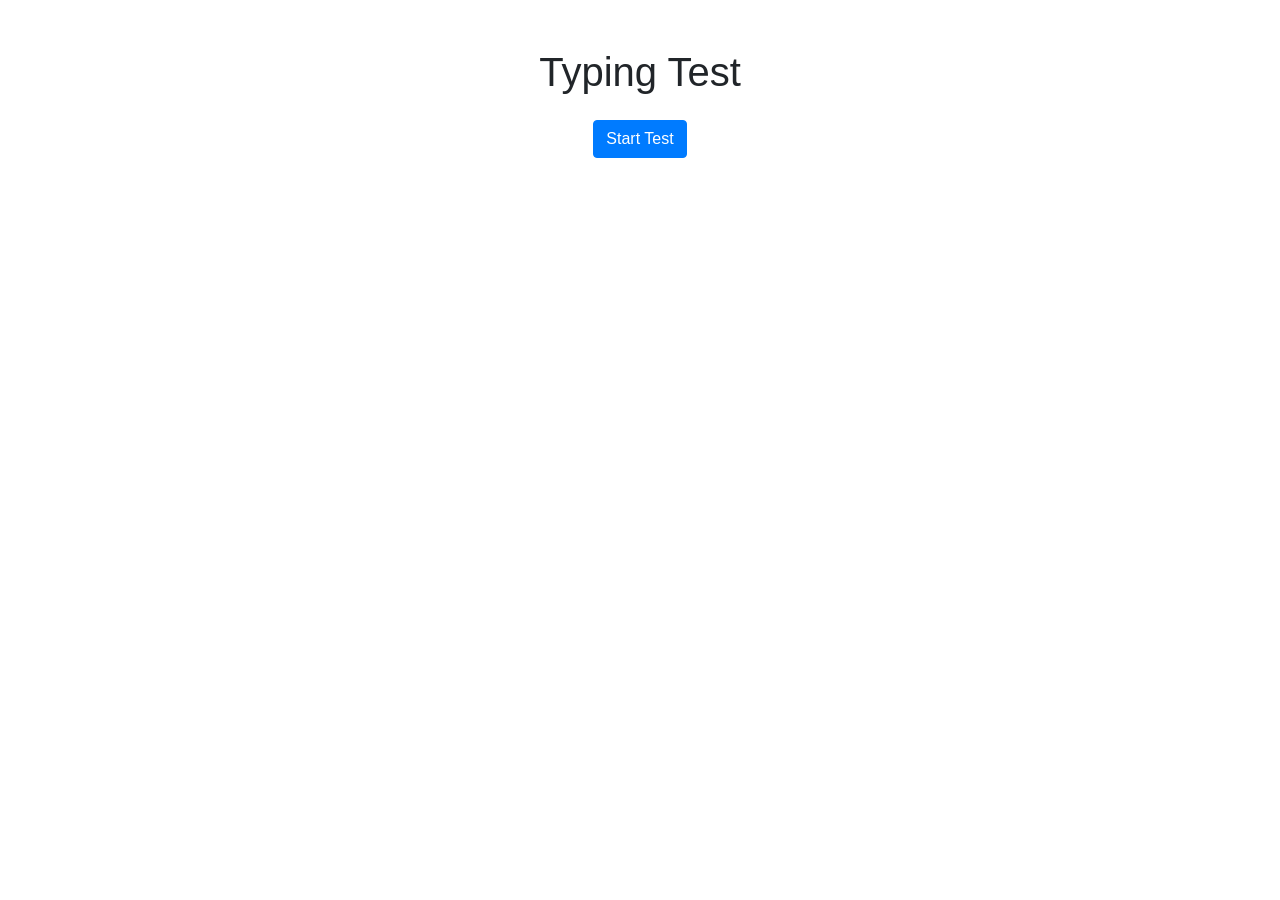
==== SPA Typing Test/index.html @ 87b264ba "Front end work/ HTML CSS JS" ====
<!DOCTYPE html>
<html lang="en">
<head>
    <meta charset="UTF-8">
    <meta name="viewport" content="width=device-width, initial-scale=1.0">
    <title>Typing Test</title>
    <!-- Bootstrap CSS -->
    <link href="https://stackpath.bootstrapcdn.com/bootstrap/4.5.2/css/bootstrap.min.css" rel="stylesheet">
    <link rel="stylesheet" href="styles.css">
</head>
<body>
    <div id="main-menu" class="container text-center mt-5">
        <h1 class="mb-4">Typing Test</h1>
        <button id="start-test" class="btn btn-primary">Start Test</button>
    </div>

    <div id="typing-test" class="container mt-5" style="display: none;">
        <div class="row">
            <div class="col-12">
                <div id="quote" class="quote"></div>
                <input type="text" id="input" class="form-control mt-3">
                <div class="stats mt-3">
                    <p>Time: <span id="time">30</span>s</p>
                    <p>WPM: <span id="wpm">0</span></p>
                    <p>Accuracy: <span id="accuracy">100</span>%</p>
                </div>
                <button id="reset-test" class="btn btn-warning mt-3">Reset</button>
                <button id="back-menu" class="btn btn-secondary mt-3">Back to Menu</button>
            </div>
        </div>
    </div>

    <div id="results-menu" class="container text-center mt-5" style="display: none;">
        <h1 class="mb-4">Test Results</h1>
        <p>WPM: <span id="results-wpm"></span></p>
        <p>Accuracy: <span id="results-accuracy"></span>%</p>
        <div id="previous-results" class="mt-3"></div>
        <button id="retake-same" class="btn btn-primary mt-3">Retake Same Test</button>
        <button id="retake-new" class="btn btn-primary mt-3">Retake New Test</button>
        <button id="back-menu-results" class="btn btn-secondary mt-3">Back to Menu</button>
    </div>

    <!-- Bootstrap JS and dependencies -->
    <script src="https://code.jquery.com/jquery-3.5.1.slim.min.js"></script>
    <script src="https://cdn.jsdelivr.net/npm/@popperjs/core@2.5.4/dist/umd/popper.min.js"></script>
    <script src="https://stackpath.bootstrapcdn.com/bootstrap/4.5.2/js/bootstrap.min.js"></script>
    <script src="script.js"></script>
</body>
</html>
---- SPA Typing Test/styles.css ----
/* styles.css */
body {
    font-family: Arial, sans-serif;
}

.quote {
    font-size: 1.5em;
    text-align: center;
}

.quote span {
    display: inline-block;
    margin: 0 5px;
}

.quote .correct {
    color: green;
}

.quote .incorrect {
    color: red;
}

.quote .current {
    text-decoration: underline;
}

.stats p {
    display: inline-block;
    margin: 0 15px;
}
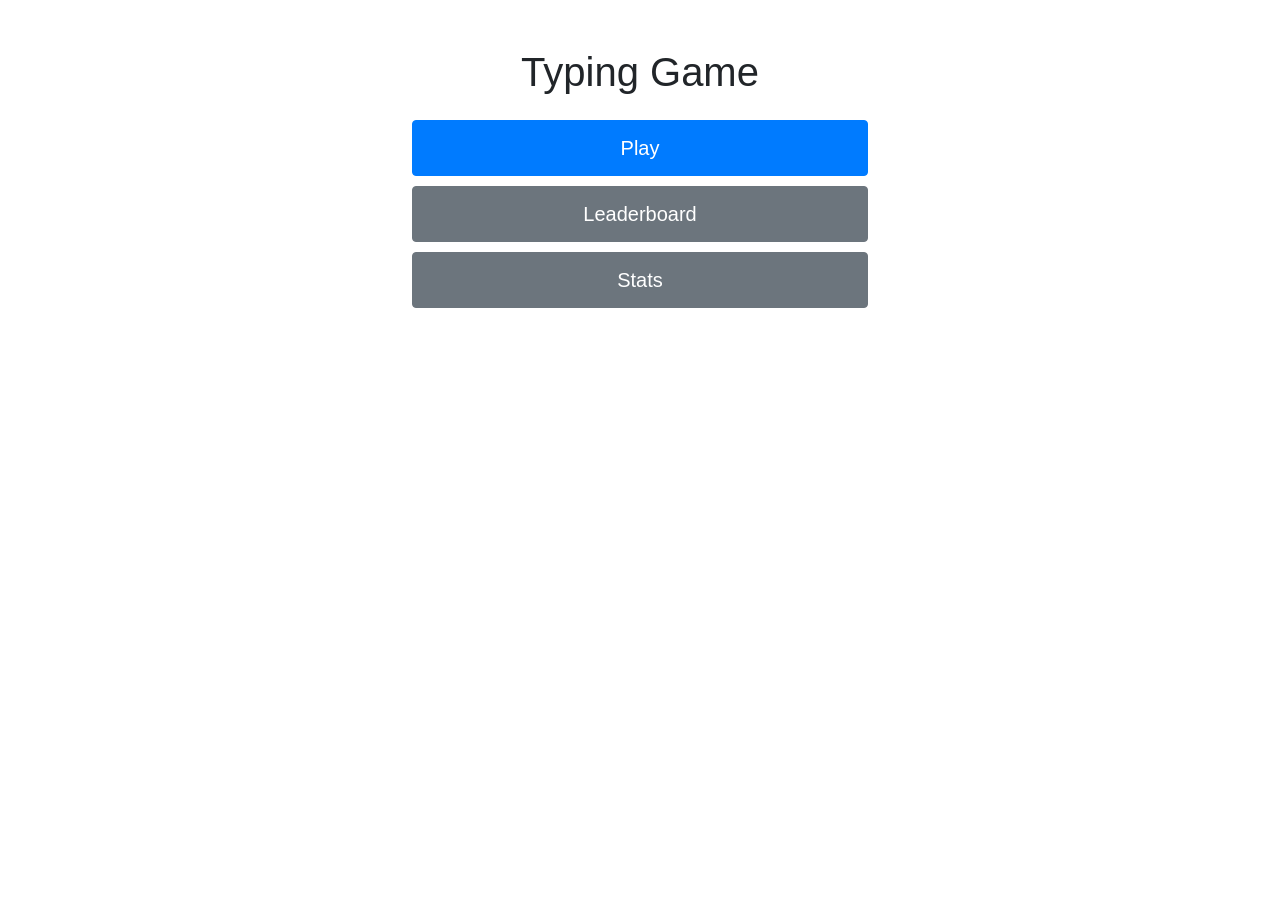
==== commit 048d7fa7: "CSS, HTML, and Main Menu changes" ====
--- a/SPA Typing Test/index.html
+++ b/SPA Typing Test/index.html
@@ -10,19 +10,29 @@
 </head>
 <body>
     <div id="main-menu" class="container text-center mt-5">
-        <h1 class="mb-4">Typing Test</h1>
-        <button id="start-test" class="btn btn-primary">Start Test</button>
+        <h1 class="mb-4">Typing Game</h1>
+        <button id="play-button" class="btn btn-primary">Play</button>
+        <button id="leaderboard-button" class="btn btn-secondary">Leaderboard</button>
+        <button id="stats-button" class="btn btn-secondary">Stats</button>
+    </div>
+
+    <div id="gamemodes-menu" class="container text-center mt-5" style="display: none;">
+        <h1 class="mb-4">Select Game Mode</h1>
+        <button id="single-quote-button" class="btn btn-primary">Single Quote</button>
+        <button id="multi-quote-button" class="btn btn-secondary">Multi-Quote</button>
+        <button id="word-race-button" class="btn btn-secondary">Word Race</button>
+        <button id="back-to-main" class="btn btn-secondary mt-3">Back to Menu</button>
     </div>
 
     <div id="typing-test" class="container mt-5" style="display: none;">
         <div class="row">
             <div class="col-12">
                 <div id="quote" class="quote"></div>
-                <input type="text" id="input" class="form-control mt-3">
+                <input type="text" id="input" class="form-control mt-3" autocomplete="off">
                 <div class="stats mt-3">
                     <p>Time: <span id="time">30</span>s</p>
-                    <p>WPM: <span id="wpm">0</span></p>
-                    <p>Accuracy: <span id="accuracy">100</span>%</p>
+                    <p>WPM: <span id="wpm">0.00</span></p>
+                    <p>Accuracy: <span id="accuracy">100.00</span>%</p>
                 </div>
                 <button id="reset-test" class="btn btn-warning mt-3">Reset</button>
                 <button id="back-menu" class="btn btn-secondary mt-3">Back to Menu</button>
--- a/SPA Typing Test/styles.css
+++ b/SPA Typing Test/styles.css
@@ -1,31 +1,71 @@
 /* styles.css */
-body {
-    font-family: Arial, sans-serif;
+
+/* General container styles */
+.container {
+    max-width: 600px;
+    margin: 0 auto;
 }
 
-.quote {
-    font-size: 1.5em;
+/* Main menu and gamemodes menu */
+#main-menu, #gamemodes-menu, #typing-test, #results-menu {
     text-align: center;
 }
 
-.quote span {
-    display: inline-block;
-    margin: 0 5px;
+/* Button styling */
+.btn {
+    display: block;
+    width: 80%; /* Adjust the width to make buttons more narrow */
+    margin: 10px auto; /* Center the buttons horizontally and add vertical margin */
+    padding: 12px; /* Adjust padding to make buttons slightly smaller */
+    font-size: 18px;
+    transition: transform 0.2s ease-in-out; /* Smooth transition for hover effect */
 }
 
-.quote .correct {
+/* Button styling specific to menu buttons */
+#main-menu .btn, #gamemodes-menu .btn {
+    font-size: 20px;
+}
+
+/* Hover effect */
+.btn:hover {
+    transform: scale(1.05); /* Slightly increase button size on hover */
+}
+
+/* Typing test styles */
+#quote {
+    font-size: 24px;
+    margin-bottom: 20px;
+}
+
+#input {
+    font-size: 20px;
+    text-align: center;
+    margin-top: 10px;
+}
+
+.stats {
+    font-size: 18px;
+    margin-top: 20px;
+}
+
+.stats p {
+    margin: 5px 0;
+}
+
+/* Highlighted word styling */
+.current {
+    background-color: #ffff99;
+}
+
+.correct {
     color: green;
 }
 
-.quote .incorrect {
+.incorrect {
     color: red;
 }
 
-.quote .current {
-    text-decoration: underline;
+/* Back to menu button */
+#back-menu, #back-menu-results {
+    margin-top: 20px;
 }
-
-.stats p {
-    display: inline-block;
-    margin: 0 15px;
-}
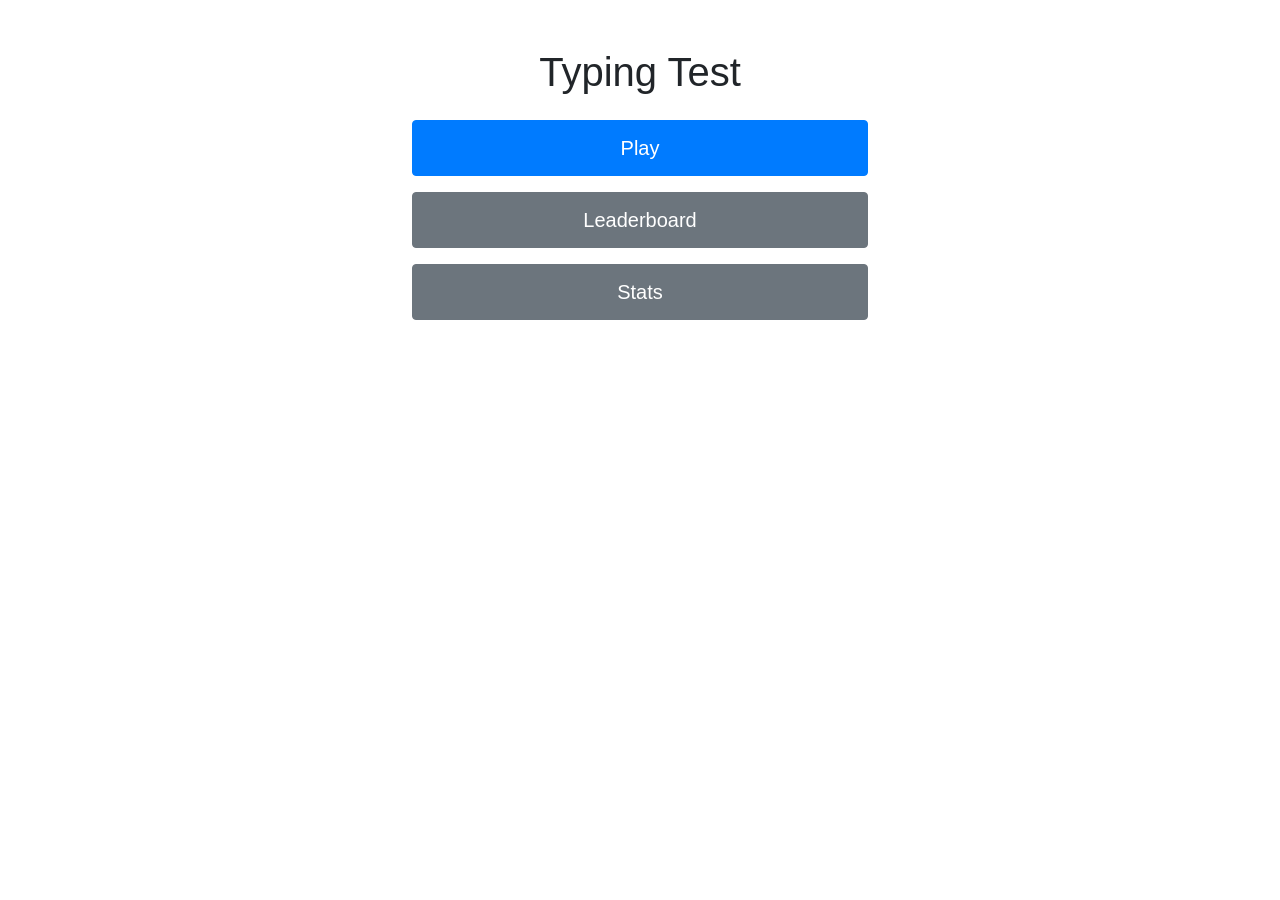
==== commit 374e088d: "Trying to make Live Reload work with Backspace. Also fixed WPM and Accuracy calculations" ====
--- a/SPA Typing Test/index.html
+++ b/SPA Typing Test/index.html
@@ -10,18 +10,18 @@
 </head>
 <body>
     <div id="main-menu" class="container text-center mt-5">
-        <h1 class="mb-4">Typing Game</h1>
-        <button id="play-button" class="btn btn-primary">Play</button>
-        <button id="leaderboard-button" class="btn btn-secondary">Leaderboard</button>
-        <button id="stats-button" class="btn btn-secondary">Stats</button>
+        <h1 class="mb-4">Typing Test</h1>
+        <button id="start-test" class="btn btn-primary mb-3">Play</button>
+        <button id="leaderboard" class="btn btn-secondary mb-3">Leaderboard</button>
+        <button id="stats" class="btn btn-secondary mb-3">Stats</button>
     </div>
 
     <div id="gamemodes-menu" class="container text-center mt-5" style="display: none;">
         <h1 class="mb-4">Select Game Mode</h1>
-        <button id="single-quote-button" class="btn btn-primary">Single Quote</button>
-        <button id="multi-quote-button" class="btn btn-secondary">Multi-Quote</button>
-        <button id="word-race-button" class="btn btn-secondary">Word Race</button>
-        <button id="back-to-main" class="btn btn-secondary mt-3">Back to Menu</button>
+        <button id="single-quote" class="btn btn-secondary mb-3">Single Quote</button>
+        <button id="multi-quote" class="btn btn-secondary mb-3" disabled>Multi-Quote</button>
+        <button id="word-race" class="btn btn-secondary mb-3" disabled>Word Race</button>
+        <button id="back-to-main" class="btn btn-secondary mb-3">Back to Main Menu</button>
     </div>
 
     <div id="typing-test" class="container mt-5" style="display: none;">
--- a/SPA Typing Test/styles.css
+++ b/SPA Typing Test/styles.css
@@ -66,6 +66,6 @@
 }
 
 /* Back to menu button */
-#back-menu, #back-menu-results {
+#back-menu, #back-menu-results, #back-to-main {
     margin-top: 20px;
 }
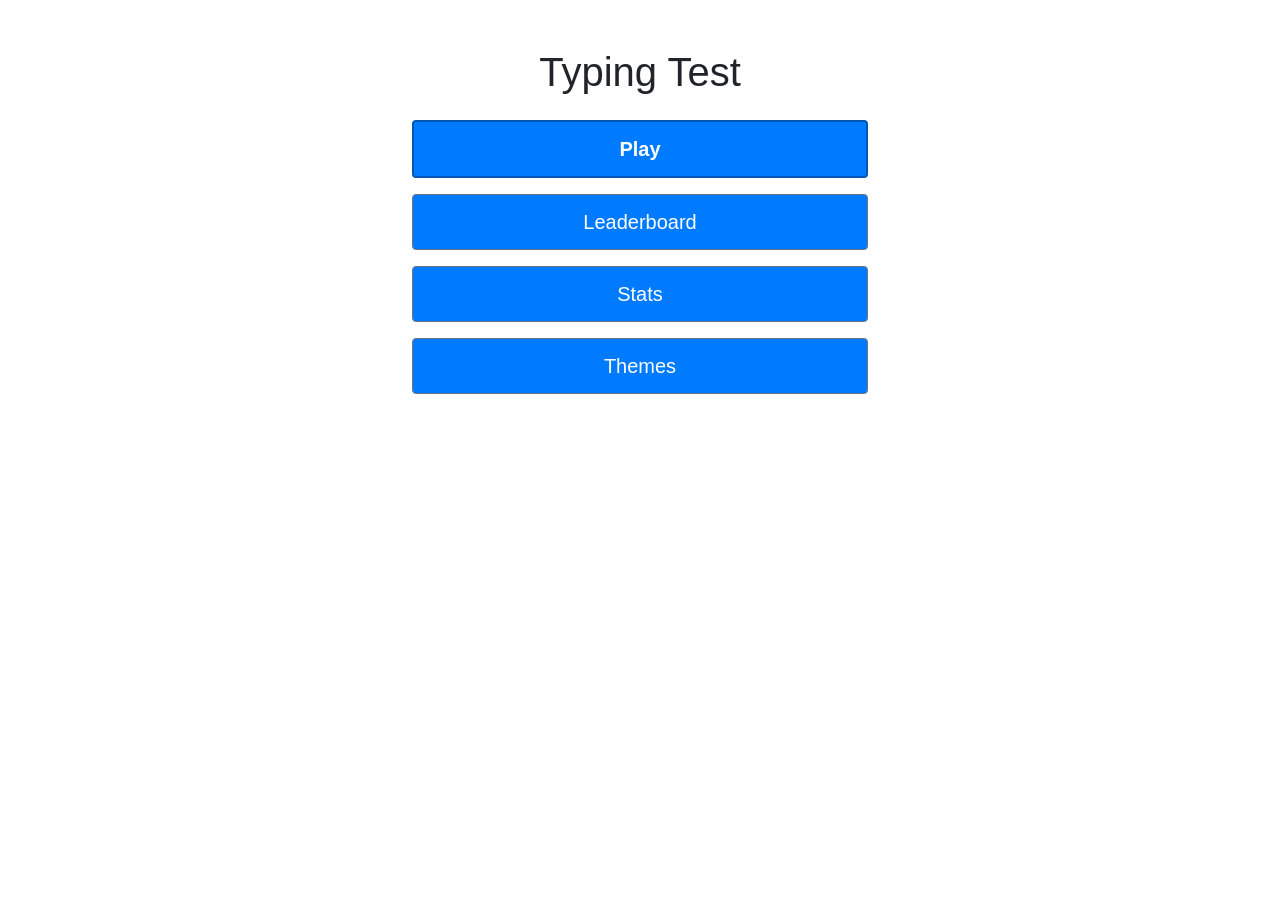
==== commit b16d28ef: "Saving But with Broken Previous Results and New Themes feature." ====
--- a/SPA Typing Test/index.html
+++ b/SPA Typing Test/index.html
@@ -8,12 +8,20 @@
     <link href="https://stackpath.bootstrapcdn.com/bootstrap/4.5.2/css/bootstrap.min.css" rel="stylesheet">
     <link rel="stylesheet" href="styles.css">
 </head>
-<body>
+<body class="default-theme">
     <div id="main-menu" class="container text-center mt-5">
         <h1 class="mb-4">Typing Test</h1>
         <button id="start-test" class="btn btn-primary mb-3">Play</button>
         <button id="leaderboard" class="btn btn-secondary mb-3">Leaderboard</button>
         <button id="stats" class="btn btn-secondary mb-3">Stats</button>
+        <button id="themes-button" class="btn btn-secondary mb-3">Themes</button>
+    </div>
+
+    <div id="themes-menu" class="container text-center mt-5" style="display: none;">
+        <h1 class="mb-4">Select a Theme</h1>
+        <button id="default-button" class="btn btn-secondary mb-3">Default</button>
+        <button id="polar-night-button" class="btn btn-secondary mb-3">Polar Night</button>
+        <button id="back-to-main-from-themes" class="btn btn-secondary mb-3">Back to Main Menu</button>
     </div>
 
     <div id="gamemodes-menu" class="container text-center mt-5" style="display: none;">
--- a/SPA Typing Test/styles.css
+++ b/SPA Typing Test/styles.css
@@ -1,5 +1,3 @@
-/* styles.css */
-
 /* General container styles */
 .container {
     max-width: 600px;
@@ -7,7 +5,7 @@
 }
 
 /* Main menu and gamemodes menu */
-#main-menu, #gamemodes-menu, #typing-test, #results-menu {
+#main-menu, #gamemodes-menu, #typing-test, #results-menu, #themes-menu {
     text-align: center;
 }
 
@@ -22,7 +20,7 @@
 }
 
 /* Button styling specific to menu buttons */
-#main-menu .btn, #gamemodes-menu .btn {
+#main-menu .btn, #gamemodes-menu .btn, #themes-menu .btn {
     font-size: 20px;
 }
 
@@ -66,6 +64,89 @@
 }
 
 /* Back to menu button */
-#back-menu, #back-menu-results, #back-to-main {
+#back-menu, #back-menu-results, #back-to-main, #back-to-main-from-themes {
     margin-top: 20px;
 }
+
+/* Default theme */
+.default-theme {
+    --background-color: #ffffff;
+    --primary-color: #007bff;
+    --secondary-color: #6c757d;
+    --text-color: #000000;
+    --highlight-color: #ffff99;
+}
+
+.default-theme body {
+    background-color: var(--background-color);
+    color: var(--text-color);
+}
+
+.default-theme .btn {
+    background-color: var(--primary-color);
+    color: #ffffff;
+}
+
+.default-theme .btn:hover {
+    background-color: var(--secondary-color);
+}
+
+/* Ensure the 'Play' button stands out */
+.default-theme #start-test {
+    font-weight: bold;
+    border: 2px solid #0056b3; /* Darker blue border */
+}
+
+.default-theme .current {
+    background-color: var(--highlight-color);
+}
+
+.default-theme .correct {
+    color: green;
+}
+
+.default-theme .incorrect {
+    color: red;
+}
+
+/* Polar Night theme */
+.polar-night-theme {
+    --background-color: #2E3440; /* Webpage background color */
+    --primary-color: #3B4252;    /* Button background color */
+    --secondary-color: #434C5E;  /* Button hover background color */
+    --highlight-color: #88C0D0;  /* Highlight color for current word */
+    --text-color: #ECEFF4;       /* Text color */
+    --error-color: #BF616A;      /* Color for incorrect words */
+}
+
+.polar-night-theme body {
+    background-color: var(--background-color);
+    color: var(--text-color);
+}
+
+.polar-night-theme .btn {
+    background-color: var(--primary-color);
+    color: var(--text-color);
+}
+
+.polar-night-theme .btn:hover {
+    background-color: var(--secondary-color);
+}
+
+/* Ensure the 'Play' button stands out */
+.polar-night-theme #start-test {
+    font-weight: bold;
+    border: 2px solid #2E3440; /* Darker shade for the border */
+}
+
+.polar-night-theme .current {
+    background-color: var(--highlight-color);
+}
+
+.polar-night-theme .correct {
+    color: var(--highlight-color);
+}
+
+.polar-night-theme .incorrect {
+    color: var(--error-color);
+}
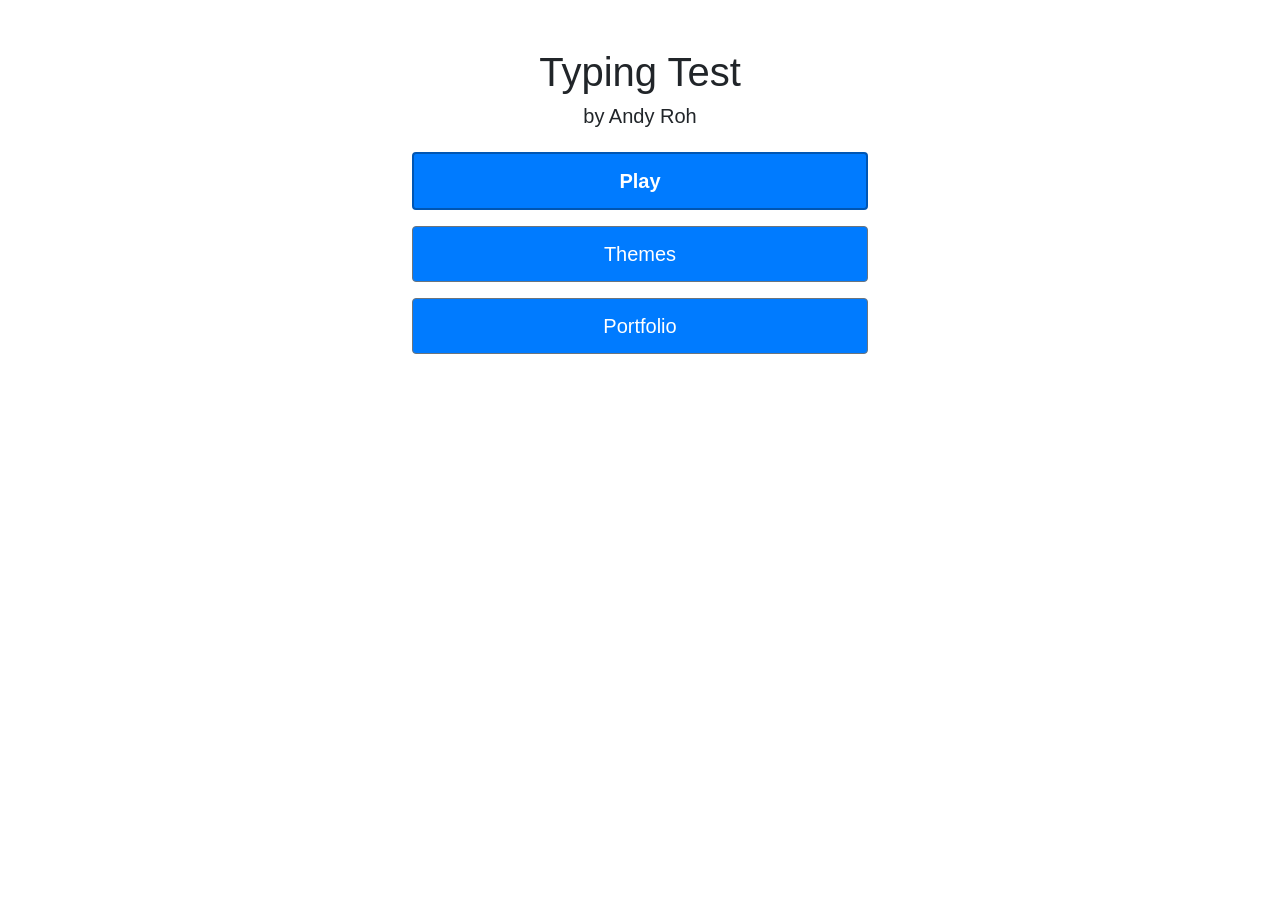
==== commit 078b124e: "Changes to main menu and accuracy calculations" ====
--- a/SPA Typing Test/index.html
+++ b/SPA Typing Test/index.html
@@ -10,11 +10,11 @@
 </head>
 <body class="default-theme">
     <div id="main-menu" class="container text-center mt-5">
-        <h1 class="mb-4">Typing Test</h1>
+        <h1 class="mb-2">Typing Test</h1>
+        <h5 class="mb-4">by Andy Roh</h5> <!-- New subheading -->
         <button id="start-test" class="btn btn-primary mb-3">Play</button>
-        <button id="leaderboard" class="btn btn-secondary mb-3">Leaderboard</button>
-        <button id="stats" class="btn btn-secondary mb-3">Stats</button>
         <button id="themes-button" class="btn btn-secondary mb-3">Themes</button>
+        <button id="portfolio-button" class="btn btn-secondary mb-3">Portfolio</button> <!-- New Portfolio button -->
     </div>
 
     <div id="themes-menu" class="container text-center mt-5" style="display: none;">
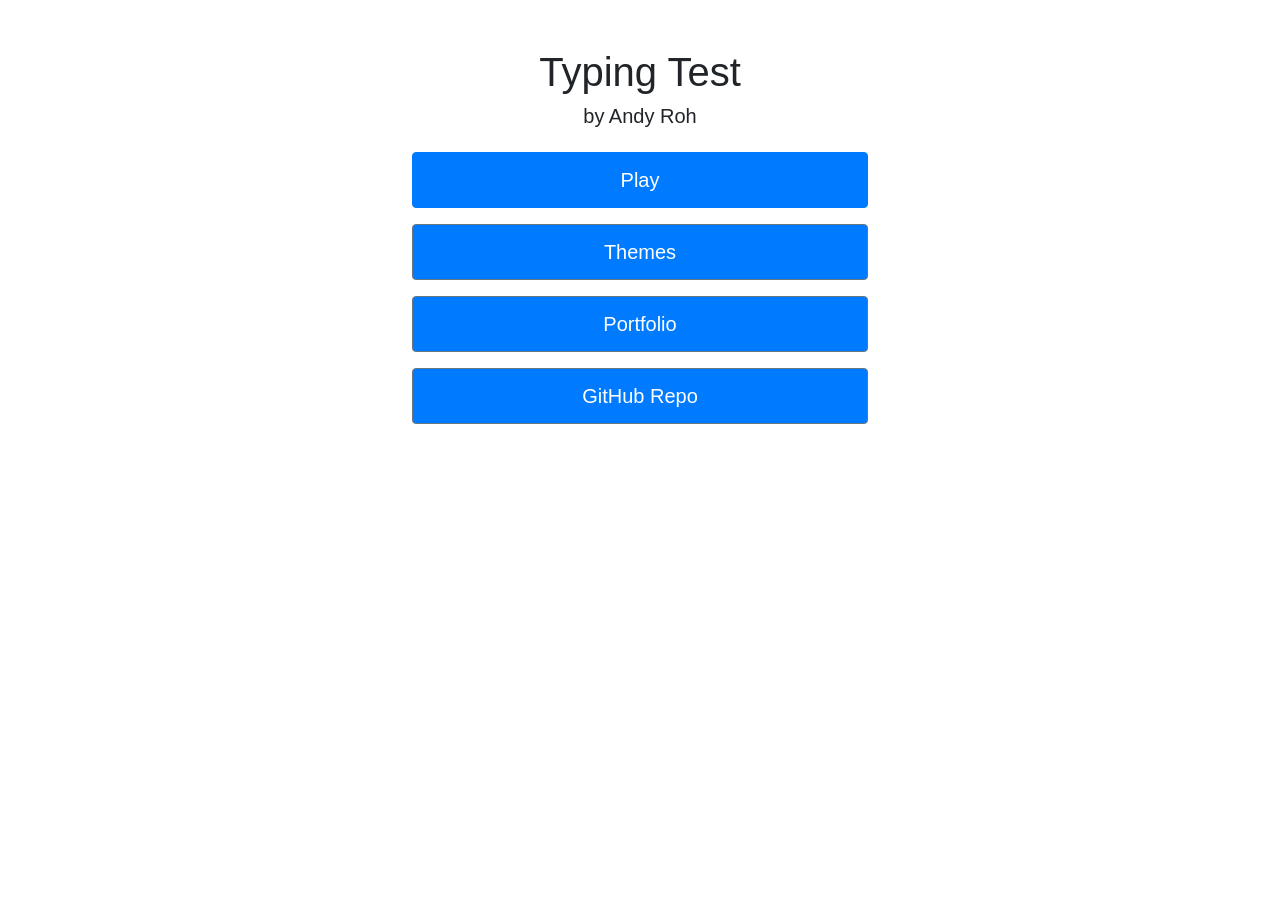
==== commit 6343480e: "Pulling changes" ====
--- a/SPA Typing Test/index.html
+++ b/SPA Typing Test/index.html
@@ -11,16 +11,20 @@
 <body class="default-theme">
     <div id="main-menu" class="container text-center mt-5">
         <h1 class="mb-2">Typing Test</h1>
-        <h5 class="mb-4">by Andy Roh</h5> <!-- New subheading -->
+        <h5 class="mb-4">by Andy Roh</h5>
         <button id="start-test" class="btn btn-primary mb-3">Play</button>
         <button id="themes-button" class="btn btn-secondary mb-3">Themes</button>
-        <button id="portfolio-button" class="btn btn-secondary mb-3">Portfolio</button> <!-- New Portfolio button -->
+        <button id="portfolio-button" class="btn btn-secondary mb-3">Portfolio</button>
+        <button id="github-button" class="btn btn-secondary mb-3">GitHub Repo</button> <!-- New GitHub button -->
     </div>
 
     <div id="themes-menu" class="container text-center mt-5" style="display: none;">
         <h1 class="mb-4">Select a Theme</h1>
         <button id="default-button" class="btn btn-secondary mb-3">Default</button>
         <button id="polar-night-button" class="btn btn-secondary mb-3">Polar Night</button>
+        <button id="dark-mode-button" class="btn btn-secondary mb-3">Dark Mode</button>
+        <button id="high-contrast-button" class="btn btn-secondary mb-3">High Contrast</button>
+        <button id="solarized-light-button" class="btn btn-secondary mb-3">Solarized Light</button>
         <button id="back-to-main-from-themes" class="btn btn-secondary mb-3">Back to Main Menu</button>
     </div>
 
--- a/SPA Typing Test/styles.css
+++ b/SPA Typing Test/styles.css
@@ -12,11 +12,11 @@
 /* Button styling */
 .btn {
     display: block;
-    width: 80%; /* Adjust the width to make buttons more narrow */
-    margin: 10px auto; /* Center the buttons horizontally and add vertical margin */
-    padding: 12px; /* Adjust padding to make buttons slightly smaller */
+    width: 80%;
+    margin: 10px auto;
+    padding: 12px;
     font-size: 18px;
-    transition: transform 0.2s ease-in-out; /* Smooth transition for hover effect */
+    transition: transform 0.2s ease-in-out;
 }
 
 /* Button styling specific to menu buttons */
@@ -26,7 +26,7 @@
 
 /* Hover effect */
 .btn:hover {
-    transform: scale(1.05); /* Slightly increase button size on hover */
+    transform: scale(1.05);
 }
 
 /* Typing test styles */
@@ -48,24 +48,6 @@
 
 .stats p {
     margin: 5px 0;
-}
-
-/* Highlighted word styling */
-.current {
-    background-color: #ffff99;
-}
-
-.correct {
-    color: green;
-}
-
-.incorrect {
-    color: red;
-}
-
-/* Back to menu button */
-#back-menu, #back-menu-results, #back-to-main, #back-to-main-from-themes {
-    margin-top: 20px;
 }
 
 /* Default theme */
@@ -91,12 +73,6 @@
     background-color: var(--secondary-color);
 }
 
-/* Ensure the 'Play' button stands out */
-.default-theme #start-test {
-    font-weight: bold;
-    border: 2px solid #0056b3; /* Darker blue border */
-}
-
 .default-theme .current {
     background-color: var(--highlight-color);
 }
@@ -111,12 +87,12 @@
 
 /* Polar Night theme */
 .polar-night-theme {
-    --background-color: #2E3440; /* Webpage background color */
-    --primary-color: #3B4252;    /* Button background color */
-    --secondary-color: #434C5E;  /* Button hover background color */
-    --highlight-color: #88C0D0;  /* Highlight color for current word */
-    --text-color: #ECEFF4;       /* Text color */
-    --error-color: #BF616A;      /* Color for incorrect words */
+    --background-color: #2E3440;
+    --primary-color: #3B4252;
+    --secondary-color: #434C5E;
+    --highlight-color: #88C0D0;
+    --text-color: #ECEFF4;
+    --error-color: #BF616A;
 }
 
 .polar-night-theme body {
@@ -133,12 +109,6 @@
     background-color: var(--secondary-color);
 }
 
-/* Ensure the 'Play' button stands out */
-.polar-night-theme #start-test {
-    font-weight: bold;
-    border: 2px solid #2E3440; /* Darker shade for the border */
-}
-
 .polar-night-theme .current {
     background-color: var(--highlight-color);
 }
@@ -150,3 +120,111 @@
 .polar-night-theme .incorrect {
     color: var(--error-color);
 }
+
+/* Dark Mode */
+.dark-mode {
+    --background-color: #1E1E1E;
+    --primary-color: #282828;
+    --secondary-color: #444444;
+    --highlight-color: #BB86FC;
+    --text-color: #E0E0E0;
+    --error-color: #CF6679;
+}
+
+.dark-mode body {
+    background-color: var(--background-color);
+    color: var(--text-color);
+}
+
+.dark-mode .btn {
+    background-color: var(--primary-color);
+    color: #ffffff;
+}
+
+.dark-mode .btn:hover {
+    background-color: var(--secondary-color);
+}
+
+.dark-mode .current {
+    background-color: var(--highlight-color);
+}
+
+.dark-mode .correct {
+    color: var(--highlight-color);
+}
+
+.dark-mode .incorrect {
+    color: var(--error-color);
+}
+
+/* High Contrast Mode (refined) */
+.high-contrast {
+    --background-color: #000000;
+    --primary-color: #FFEE00;
+    --secondary-color: #FFC107;
+    --highlight-color: #00FF00;
+    --text-color: #FFFFFF;
+    --error-color: #FF4C4C;
+}
+
+.high-contrast body {
+    background-color: var(--background-color);
+    color: var(--text-color);
+}
+
+.high-contrast .btn {
+    background-color: var(--primary-color);
+    color: #000000;
+}
+
+.high-contrast .btn:hover {
+    background-color: var(--secondary-color);
+}
+
+.high-contrast .current {
+    background-color: var(--highlight-color);
+}
+
+.high-contrast .correct {
+    color: var(--highlight-color);
+}
+
+.high-contrast .incorrect {
+    color: var(--error-color);
+}
+
+/* Solarized Light Theme */
+.solarized-light {
+    --background-color: #FDF6E3;
+    --primary-color: #657B83;
+    --secondary-color: #93A1A1;
+    --highlight-color: #268BD2;
+    --text-color: #586E75;
+    --error-color: #DC322F;
+}
+
+.solarized-light body {
+    background-color: var(--background-color);
+    color: var(--text-color);
+}
+
+.solarized-light .btn {
+    background-color: var(--primary-color);
+    color: var(--text-color);
+}
+
+.solarized-light .btn:hover {
+    background-color: var(--secondary-color);
+}
+
+.solarized-light .current {
+    background-color: var(--highlight-color);
+}
+
+.solarized-light .correct {
+    color: var(--highlight-color);
+}
+
+.solarized-light .incorrect {
+    color: var(--error-color);
+}
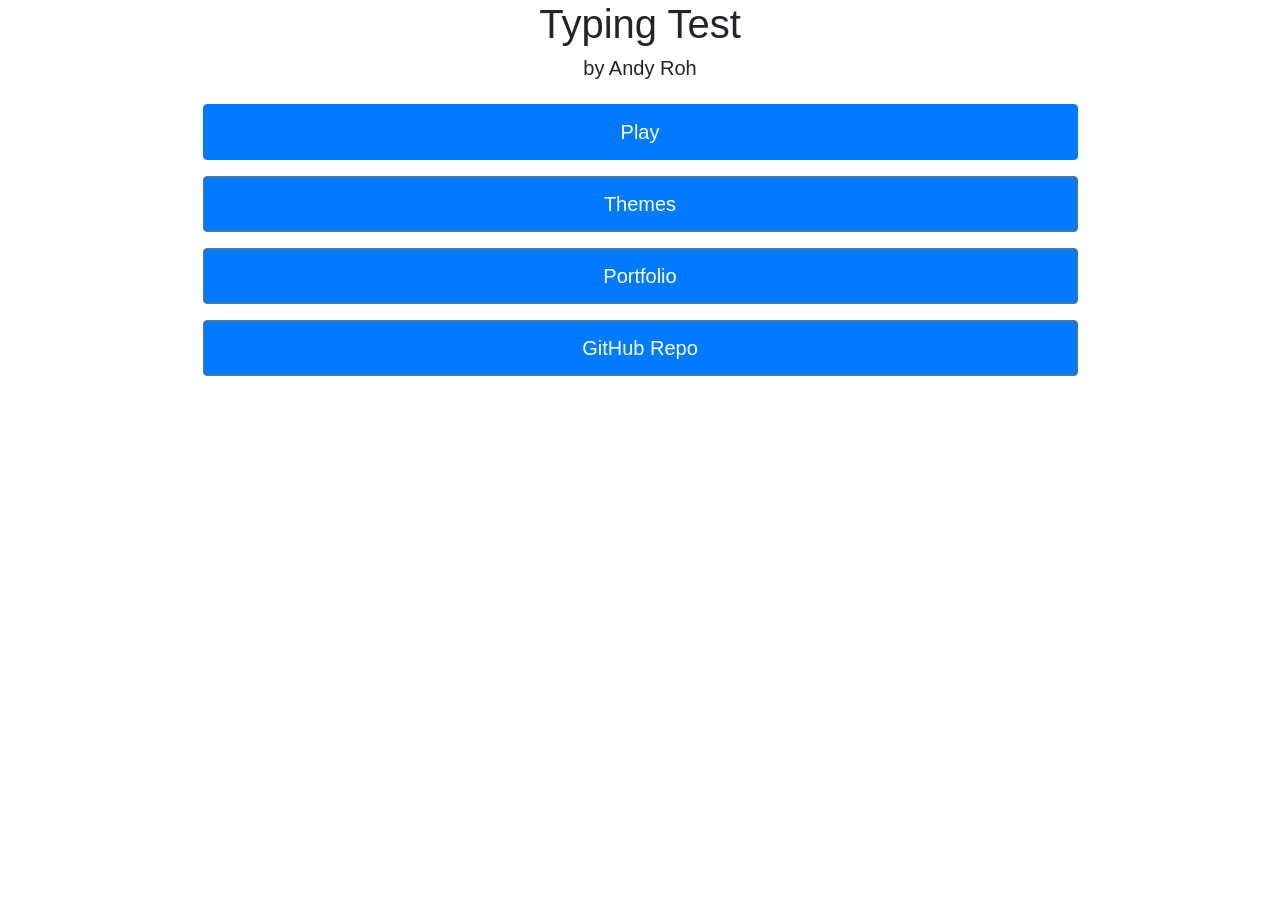
==== commit 6d84bc52: "Saving" ====
--- a/SPA Typing Test/index.html
+++ b/SPA Typing Test/index.html
@@ -9,7 +9,7 @@
     <link rel="stylesheet" href="styles.css">
 </head>
 <body class="default-theme">
-    <div id="main-menu" class="container text-center mt-5">
+    <div id="main-menu" class="container text-center">
         <h1 class="mb-2">Typing Test</h1>
         <h5 class="mb-4">by Andy Roh</h5>
         <button id="start-test" class="btn btn-primary mb-3">Play</button>
@@ -18,17 +18,17 @@
         <button id="github-button" class="btn btn-secondary mb-3">GitHub Repo</button> <!-- New GitHub button -->
     </div>
 
-    <div id="themes-menu" class="container text-center mt-5" style="display: none;">
+    <div id="themes-menu" class="container text-center" style="display: none;">
         <h1 class="mb-4">Select a Theme</h1>
         <button id="default-button" class="btn btn-secondary mb-3">Default</button>
         <button id="polar-night-button" class="btn btn-secondary mb-3">Polar Night</button>
         <button id="dark-mode-button" class="btn btn-secondary mb-3">Dark Mode</button>
         <button id="high-contrast-button" class="btn btn-secondary mb-3">High Contrast</button>
-        <button id="solarized-light-button" class="btn btn-secondary mb-3">Solarized Light</button>
+        <button id="pastel-button" class="btn btn-secondary mb-3">Pastel</button> <!-- Replaced Solarized Light -->
         <button id="back-to-main-from-themes" class="btn btn-secondary mb-3">Back to Main Menu</button>
     </div>
 
-    <div id="gamemodes-menu" class="container text-center mt-5" style="display: none;">
+    <div id="gamemodes-menu" class="container text-center" style="display: none;">
         <h1 class="mb-4">Select Game Mode</h1>
         <button id="single-quote" class="btn btn-secondary mb-3">Single Quote</button>
         <button id="multi-quote" class="btn btn-secondary mb-3" disabled>Multi-Quote</button>
@@ -36,7 +36,7 @@
         <button id="back-to-main" class="btn btn-secondary mb-3">Back to Main Menu</button>
     </div>
 
-    <div id="typing-test" class="container mt-5" style="display: none;">
+    <div id="typing-test" class="container" style="display: none;">
         <div class="row">
             <div class="col-12">
                 <div id="quote" class="quote"></div>
@@ -52,7 +52,7 @@
         </div>
     </div>
 
-    <div id="results-menu" class="container text-center mt-5" style="display: none;">
+    <div id="results-menu" class="container text-center" style="display: none;">
         <h1 class="mb-4">Test Results</h1>
         <p>WPM: <span id="results-wpm"></span></p>
         <p>Accuracy: <span id="results-accuracy"></span>%</p>
--- a/SPA Typing Test/styles.css
+++ b/SPA Typing Test/styles.css
@@ -1,8 +1,23 @@
 /* General container styles */
+html, body {
+    height: 100%;
+    width: 100%;
+    margin: 0;
+    padding: 0;
+    overflow-x: hidden; /* Prevent horizontal scrolling */
+    box-sizing: border-box; /* Ensure padding and border are included in width/height */
+}
+
 .container {
-    max-width: 600px;
-    margin: 0 auto;
-}
+    min-width: 100vw;
+    min-height: 100vh;
+    background-color: inherit;
+}
+
+.container.mt-5 {
+    margin-top: 0 !important;
+}
+
 
 /* Main menu and gamemodes menu */
 #main-menu, #gamemodes-menu, #typing-test, #results-menu, #themes-menu {
@@ -12,7 +27,7 @@
 /* Button styling */
 .btn {
     display: block;
-    width: 80%;
+    width: 70%; /* Make buttons shorter horizontally */
     margin: 10px auto;
     padding: 12px;
     font-size: 18px;
@@ -59,7 +74,7 @@
     --highlight-color: #ffff99;
 }
 
-.default-theme body {
+.default-theme html, .default-theme body {
     background-color: var(--background-color);
     color: var(--text-color);
 }
@@ -95,7 +110,7 @@
     --error-color: #BF616A;
 }
 
-.polar-night-theme body {
+.polar-night-theme html, .polar-night-theme body {
     background-color: var(--background-color);
     color: var(--text-color);
 }
@@ -123,15 +138,15 @@
 
 /* Dark Mode */
 .dark-mode {
-    --background-color: #1E1E1E;
-    --primary-color: #282828;
+    --background-color: #121212;
+    --primary-color: #1F1F1F;
     --secondary-color: #444444;
     --highlight-color: #BB86FC;
     --text-color: #E0E0E0;
     --error-color: #CF6679;
 }
 
-.dark-mode body {
+.dark-mode html, .dark-mode body, .dark-mode .container {
     background-color: var(--background-color);
     color: var(--text-color);
 }
@@ -155,6 +170,11 @@
 
 .dark-mode .incorrect {
     color: var(--error-color);
+}
+
+/* Ensure title and "by Andy Roh" stand out in dark mode */
+.dark-mode h1, .dark-mode h5 {
+    color: #ffffff;
 }
 
 /* High Contrast Mode (refined) */
@@ -167,7 +187,7 @@
     --error-color: #FF4C4C;
 }
 
-.high-contrast body {
+.high-contrast html, .high-contrast body {
     background-color: var(--background-color);
     color: var(--text-color);
 }
@@ -193,38 +213,38 @@
     color: var(--error-color);
 }
 
-/* Solarized Light Theme */
-.solarized-light {
-    --background-color: #FDF6E3;
-    --primary-color: #657B83;
-    --secondary-color: #93A1A1;
-    --highlight-color: #268BD2;
-    --text-color: #586E75;
-    --error-color: #DC322F;
-}
-
-.solarized-light body {
-    background-color: var(--background-color);
-    color: var(--text-color);
-}
-
-.solarized-light .btn {
-    background-color: var(--primary-color);
-    color: var(--text-color);
-}
-
-.solarized-light .btn:hover {
-    background-color: var(--secondary-color);
-}
-
-.solarized-light .current {
-    background-color: var(--highlight-color);
-}
-
-.solarized-light .correct {
-    color: var(--highlight-color);
-}
-
-.solarized-light .incorrect {
-    color: var(--error-color);
-}
+/* New Pastel Cutesy Theme (replacing Solarized Light) */
+.pastel-cutesy {
+    --background-color: #FCE4EC; /* Pastel pink */
+    --primary-color: #F8BBD0; /* Light pink */
+    --secondary-color: #F48FB1; /* Pinkish red */
+    --highlight-color: #FFCDD2; /* Soft red for highlights */
+    --text-color: #880E4F; /* Dark reddish purple */
+    --error-color: #D32F2F; /* Bold red for errors */
+}
+
+.pastel-cutesy html, .pastel-cutesy body {
+    background-color: var(--background-color);
+    color: var(--text-color);
+}
+
+.pastel-cutesy .btn {
+    background-color: var(--primary-color);
+    color: var(--text-color);
+}
+
+.pastel-cutesy .btn:hover {
+    background-color: var(--secondary-color);
+}
+
+.pastel-cutesy .current {
+    background-color: var(--highlight-color);
+}
+
+.pastel-cutesy .correct {
+    color: var(--highlight-color);
+}
+
+.pastel-cutesy .incorrect {
+    color: var(--error-color);
+}
